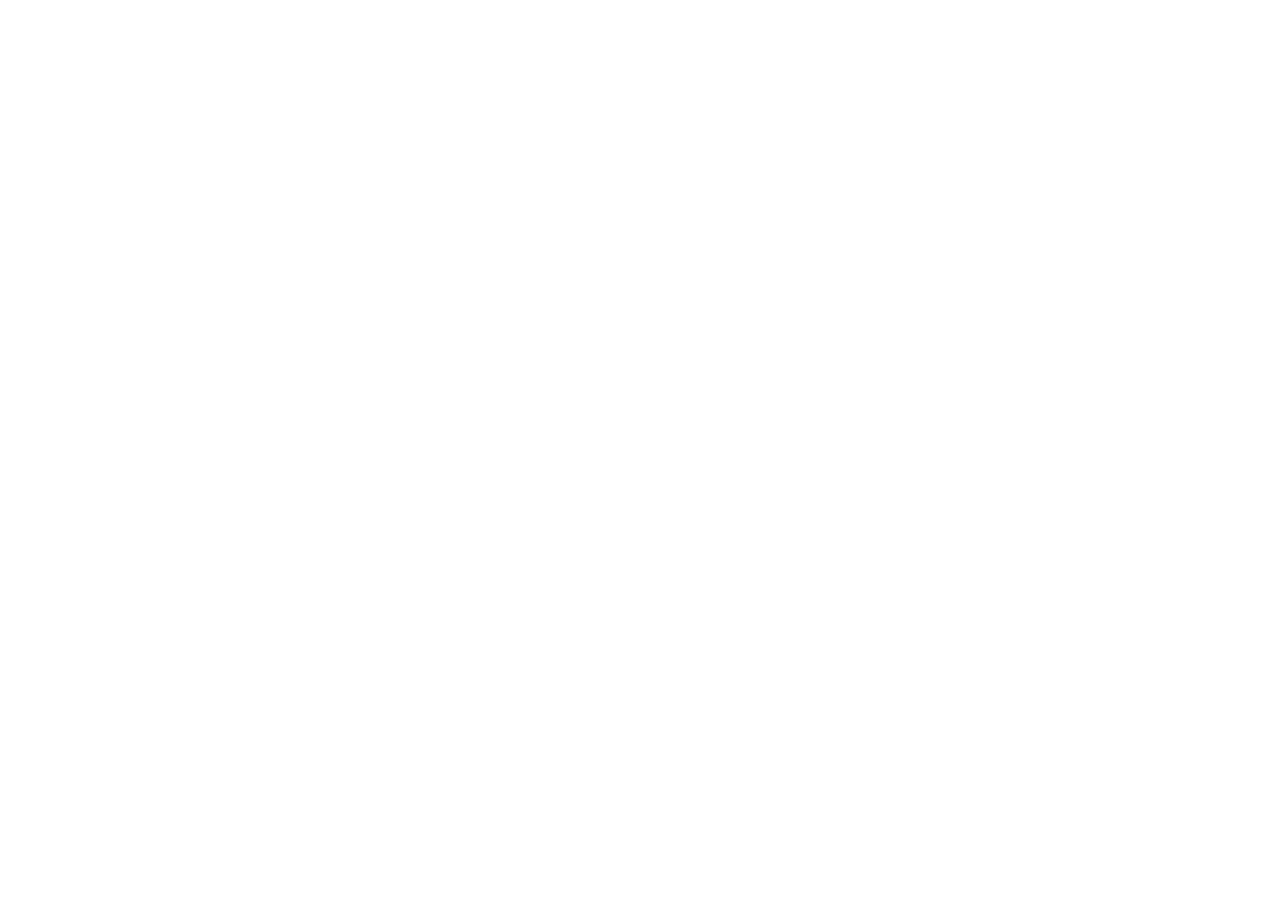
==== index.html @ b9ade55d "update" ====
<!DOCTYPE html><html><head><meta charset=utf-8><meta name=viewport content="width=device-width,initial-scale=1"><title>Chamada Gemidão</title><meta name=theme-color content=#23d160><meta name=description content="Chamada Gemidão é o serviço que realiza ligações para fixo e móvel e ao atender o famoso aúdio do whatsapp é tocado"><meta name=keywords content="chamada gemidão, chamada gemido, gemidao, gemido"><meta property=og:title content="Chamada Gemidão"><meta property=og:description content="Chamada Gemidão é o serviço que realiza ligações para fixo e móvel e ao atender o famoso aúdio do whatsapp é tocado"><meta property=og:image content=/static/img/icon.png><meta property=og:url content=https://chamadagemidao.com/ ><meta property=og:type content="website ligacao chamada gemidao"><meta property=og:site_name content="Chamada Gemidao"><link rel=icon type=image/png href=/static/img/icon.png><script type=text/javascript src=https://stc.pagseguro.uol.com.br/pagseguro/api/v2/checkout/pagseguro.lightbox.js></script><style type=text/css>#app {
        margin-top: 6px !important;
      }</style><link href=/static/css/app.3462f640e2ad4a36329b9a1ee4fba116.css rel=stylesheet></head><body><div id=app></div><script>(function(d, w, c) {
        w.ChatraID = '82dbmabrHaSw4pgwy';
        var s = d.createElement('script');
        w[c] = w[c] || function() {
            (w[c].q = w[c].q || []).push(arguments);
          };
        s.async = true;
        s.src = (d.location.protocol === 'https:' ? 'https:': 'http:')
          + '//call.chatra.io/chatra.js';
        if (d.head) d.head.appendChild(s);
      })(document, window, 'Chatra');</script><script>(function(i,s,o,g,r,a,m){i['GoogleAnalyticsObject']=r;i[r]=i[r]||function(){
          (i[r].q=i[r].q||[]).push(arguments)},i[r].l=1*new Date();a=s.createElement(o),
        m=s.getElementsByTagName(o)[0];a.async=1;a.src=g;m.parentNode.insertBefore(a,m)
      })(window,document,'script','https://www.google-analytics.com/analytics.js','ga');

      ga('create', 'UA-87718763-4', 'auto');
      ga('send', 'pageview');</script><div id=fb-root></div><script>(function(d, s, id) {
      var js, fjs = d.getElementsByTagName(s)[0];
      if (d.getElementById(id)) return;
      js = d.createElement(s); js.id = id;
      js.src = "//connect.facebook.net/pt_BR/sdk.js#xfbml=1&version=v2.10";
      fjs.parentNode.insertBefore(js, fjs);
    }(document, 'script', 'facebook-jssdk'));</script><script type=text/javascript src=/static/js/manifest.8ccd9f1c591b273d0d97.js></script><script type=text/javascript src=/static/js/vendor.0fd8b1ab6c91d04efdaa.js></script><script type=text/javascript src=/static/js/app.d35f3abd57707405f769.js></script></body></html>
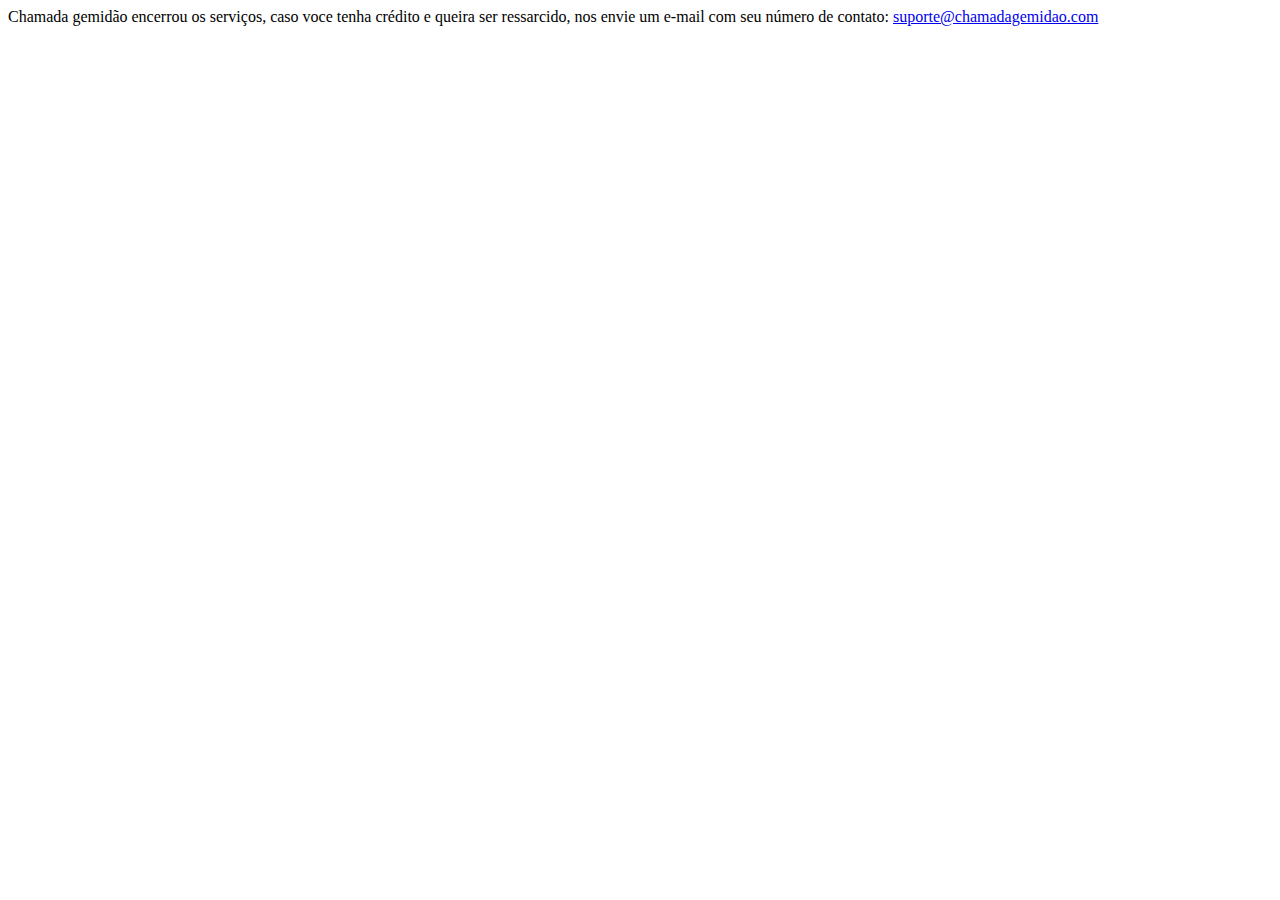
==== commit 3009a8ac: "update" ====
--- a/index.html
+++ b/index.html
@@ -1,25 +1,12 @@
-<!DOCTYPE html><html><head><meta charset=utf-8><meta name=viewport content="width=device-width,initial-scale=1"><title>Chamada Gemidão</title><meta name=theme-color content=#23d160><meta name=description content="Chamada Gemidão é o serviço que realiza ligações para fixo e móvel e ao atender o famoso aúdio do whatsapp é tocado"><meta name=keywords content="chamada gemidão, chamada gemido, gemidao, gemido"><meta property=og:title content="Chamada Gemidão"><meta property=og:description content="Chamada Gemidão é o serviço que realiza ligações para fixo e móvel e ao atender o famoso aúdio do whatsapp é tocado"><meta property=og:image content=/static/img/icon.png><meta property=og:url content=https://chamadagemidao.com/ ><meta property=og:type content="website ligacao chamada gemidao"><meta property=og:site_name content="Chamada Gemidao"><link rel=icon type=image/png href=/static/img/icon.png><script type=text/javascript src=https://stc.pagseguro.uol.com.br/pagseguro/api/v2/checkout/pagseguro.lightbox.js></script><style type=text/css>#app {
-        margin-top: 6px !important;
-      }</style><link href=/static/css/app.3462f640e2ad4a36329b9a1ee4fba116.css rel=stylesheet></head><body><div id=app></div><script>(function(d, w, c) {
-        w.ChatraID = '82dbmabrHaSw4pgwy';
-        var s = d.createElement('script');
-        w[c] = w[c] || function() {
-            (w[c].q = w[c].q || []).push(arguments);
-          };
-        s.async = true;
-        s.src = (d.location.protocol === 'https:' ? 'https:': 'http:')
-          + '//call.chatra.io/chatra.js';
-        if (d.head) d.head.appendChild(s);
-      })(document, window, 'Chatra');</script><script>(function(i,s,o,g,r,a,m){i['GoogleAnalyticsObject']=r;i[r]=i[r]||function(){
-          (i[r].q=i[r].q||[]).push(arguments)},i[r].l=1*new Date();a=s.createElement(o),
-        m=s.getElementsByTagName(o)[0];a.async=1;a.src=g;m.parentNode.insertBefore(a,m)
-      })(window,document,'script','https://www.google-analytics.com/analytics.js','ga');
-
-      ga('create', 'UA-87718763-4', 'auto');
-      ga('send', 'pageview');</script><div id=fb-root></div><script>(function(d, s, id) {
-      var js, fjs = d.getElementsByTagName(s)[0];
-      if (d.getElementById(id)) return;
-      js = d.createElement(s); js.id = id;
-      js.src = "//connect.facebook.net/pt_BR/sdk.js#xfbml=1&version=v2.10";
-      fjs.parentNode.insertBefore(js, fjs);
-    }(document, 'script', 'facebook-jssdk'));</script><script type=text/javascript src=/static/js/manifest.8ccd9f1c591b273d0d97.js></script><script type=text/javascript src=/static/js/vendor.0fd8b1ab6c91d04efdaa.js></script><script type=text/javascript src=/static/js/app.d35f3abd57707405f769.js></script></body></html>+<!DOCTYPE html>
+<html lang="en">
+<head>
+    <meta charset="UTF-8">
+    <title>Chamada Gemidão</title>
+</head>
+<body>
+<div>
+  Chamada gemidão encerrou os serviços, caso voce tenha crédito e queira ser ressarcido, nos envie um e-mail com seu número de contato: <a href="malito:suporte@chamadagemidao.com">suporte@chamadagemidao.com</a>
+</div>
+</body>
+</html>
